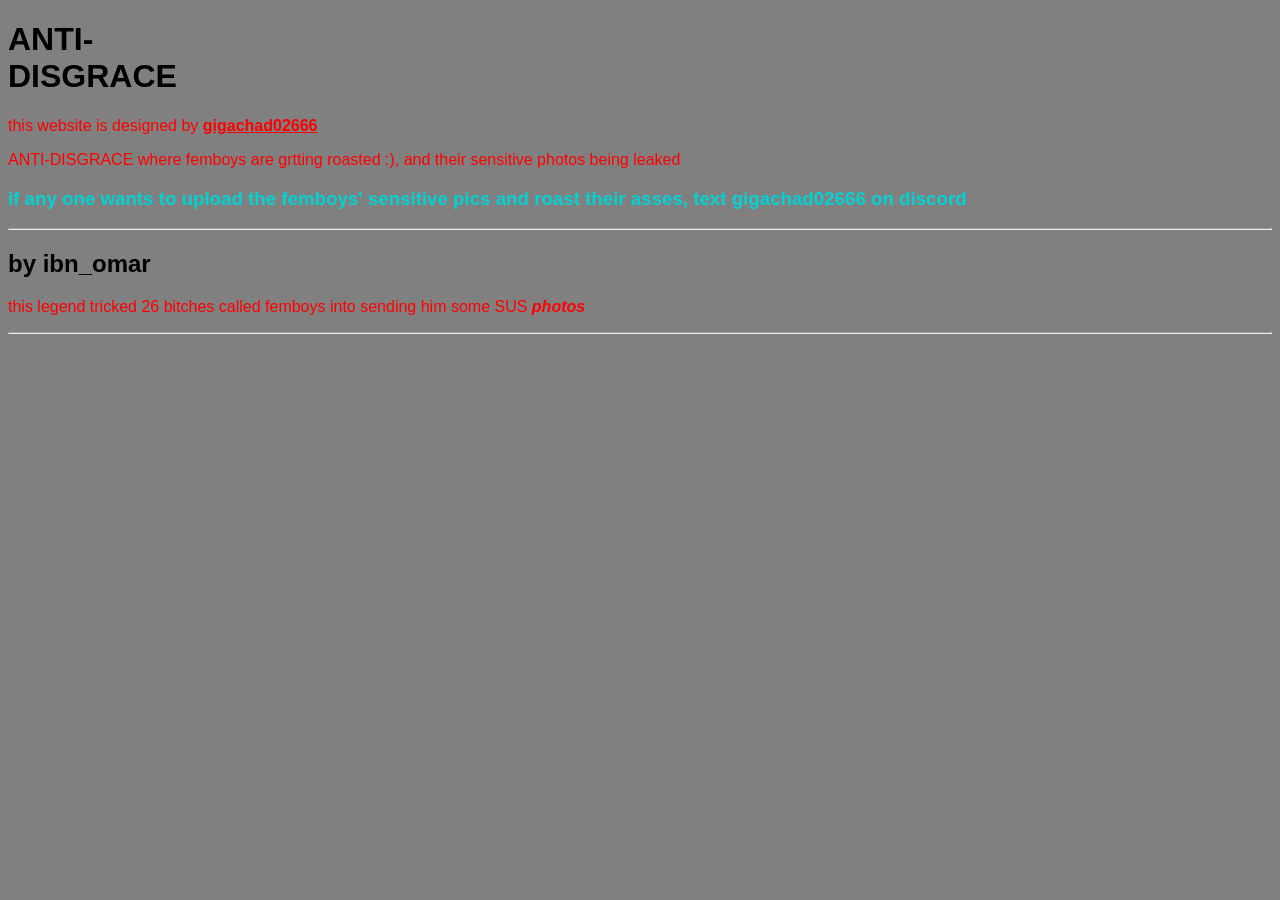
==== pgg1.html @ f66750a6 "Add files via upload" ====
<!DOCTYPE html>
<html lang="en">
<head>
    <meta charset="UTF-8">
    <meta name="viewport" content="width=device-width, initial-scale=1.0">
    <link rel="stylesheet" href="style.css">
    <title>ANTI-DISGRACE</title>
</head>
<body>
    <div class="container">
        <h1>ANTI-DISGRACE</h1>
    </div>
    <p>this website is designed by <b><b><u>gigachad02666</u></b></b></p>
    <p>ANTI-DISGRACE where femboys are grtting roasted :), and their sensitive photos being leaked</p>
    <h3>if any one wants to upload the femboys' sensitive pics and roast their asses, text <b>gigachad02666</b> on discord</h3>
    <hr>
    <h2>by <b>ibn_omar</b></h2>
    <p>this legend tricked 26 bitches called femboys into sending him some SUS <b><i>photos</i></b></p>
    <hr>
</body>
</html>
---- style.css ----
body{
    background: gray;
}
.container{
    border-radius: 25%;
    width: 0.75in;
}
h1{
    font-family: Arial, Helvetica, sans-serif;
}
p{
    color: red;
    font-family: 'Trebuchet MS', 'Lucida Sans Unicode', 'Lucida Grande', 'Lucida Sans', Arial, sans-serif;
}
h2{
    font-family: Arial, Helvetica, sans-serif;
}
h3{
    color: rgb(4, 210, 210);
    font-family: 'Trebuchet MS', 'Lucida Sans Unicode', 'Lucida Grande', 'Lucida Sans', Arial, sans-serif;
}
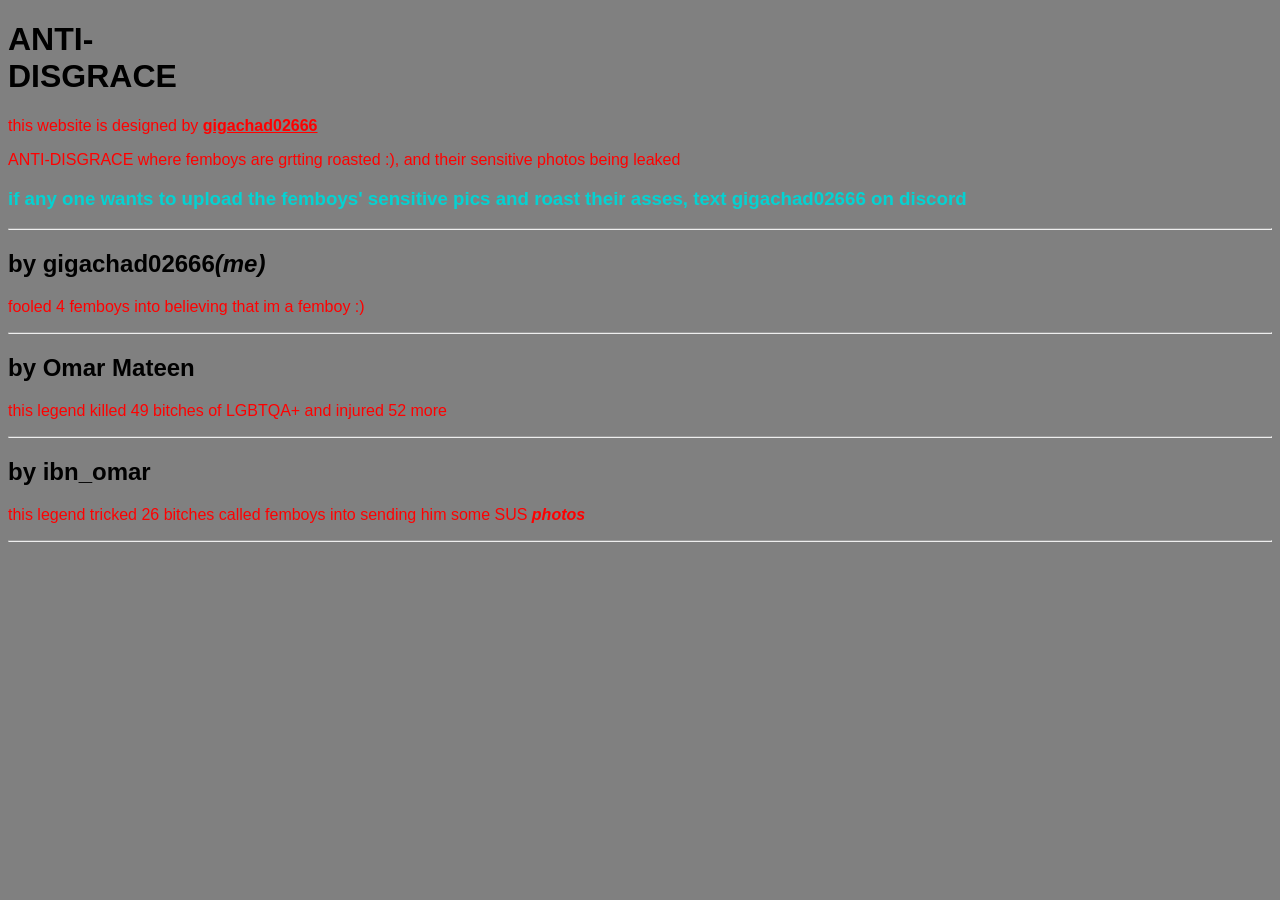
==== commit 44238ee4: "Add files via upload" ====
--- a/pgg1.html
+++ b/pgg1.html
@@ -14,6 +14,12 @@
     <p>ANTI-DISGRACE where femboys are grtting roasted :), and their sensitive photos being leaked</p>
     <h3>if any one wants to upload the femboys' sensitive pics and roast their asses, text <b>gigachad02666</b> on discord</h3>
     <hr>
+    <h2>by <b>gigachad02666</b><i>(me)</i></h2>
+    <p>fooled 4 femboys into believing that im a femboy :)</p>
+    <hr>
+    <h2>by <b>Omar Mateen</b></h2>
+    <p>this legend killed 49 bitches of LGBTQA+ and injured 52 more</p>
+    <hr>
     <h2>by <b>ibn_omar</b></h2>
     <p>this legend tricked 26 bitches called femboys into sending him some SUS <b><i>photos</i></b></p>
     <hr>
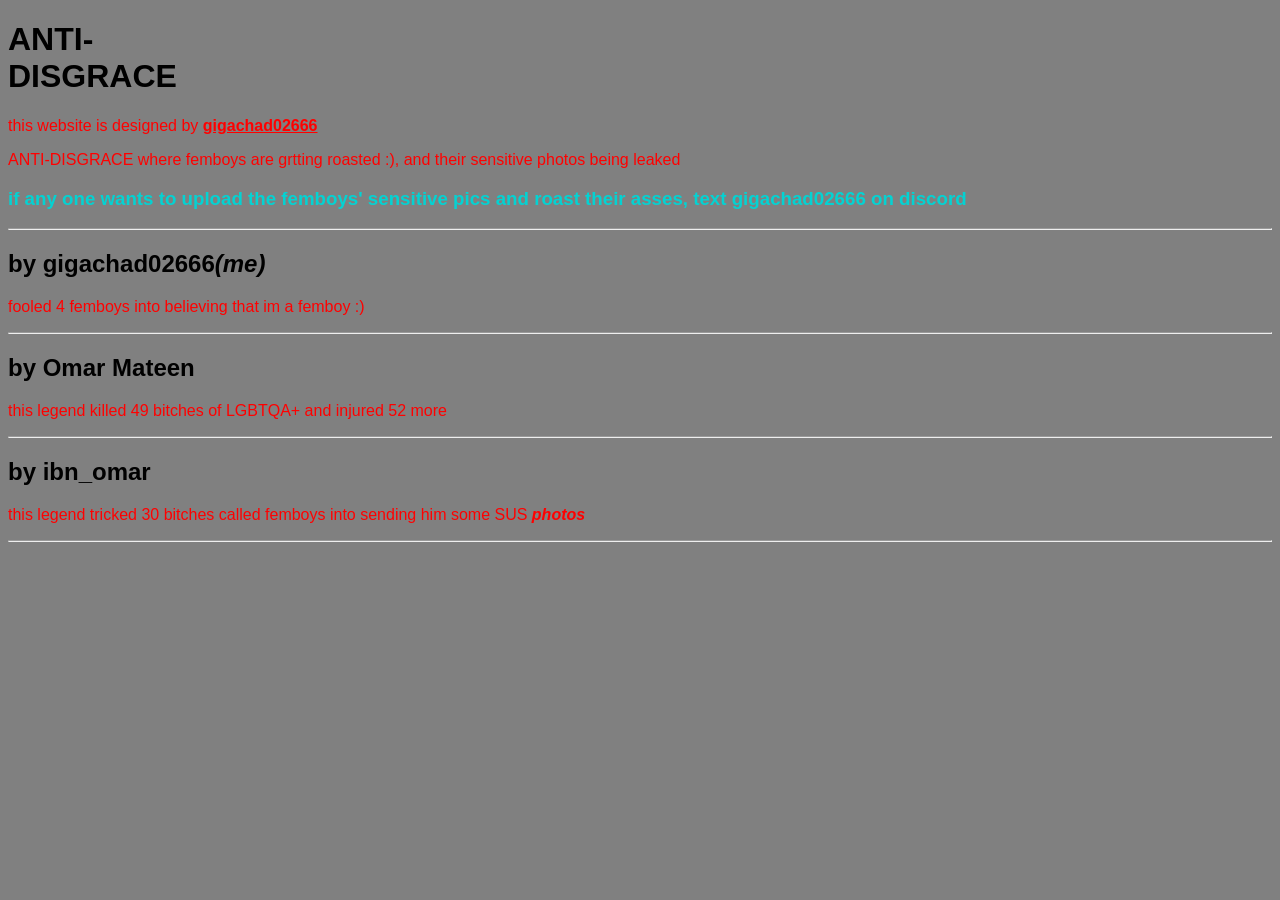
==== commit ea7fb8d4: "Add files via upload" ====
--- a/pgg1.html
+++ b/pgg1.html
@@ -21,7 +21,7 @@
     <p>this legend killed 49 bitches of LGBTQA+ and injured 52 more</p>
     <hr>
     <h2>by <b>ibn_omar</b></h2>
-    <p>this legend tricked 26 bitches called femboys into sending him some SUS <b><i>photos</i></b></p>
+    <p>this legend tricked 30 bitches called femboys into sending him some SUS <b><i>photos</i></b></p>
     <hr>
 </body>
 </html>
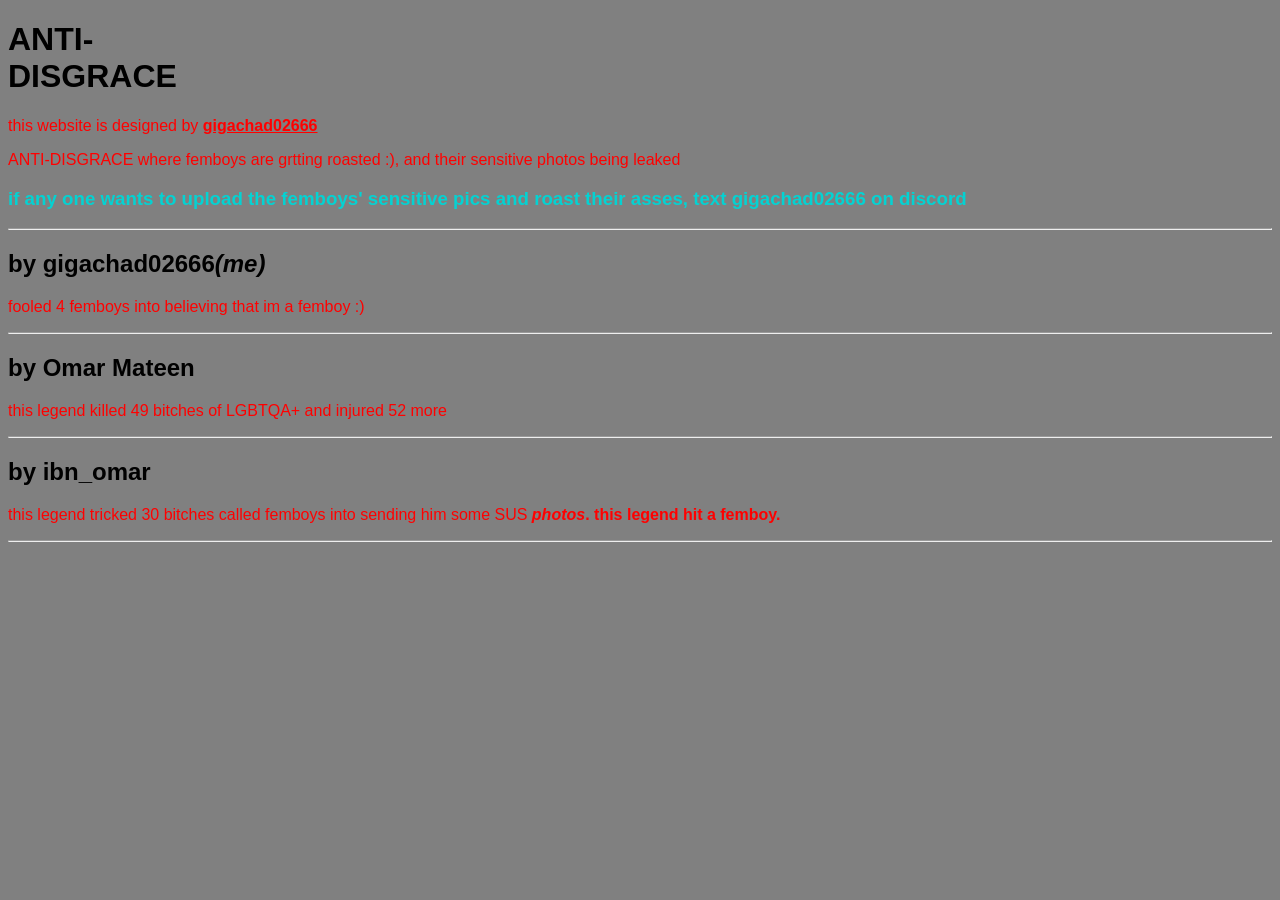
==== commit cf5f340c: "Add files via upload" ====
--- a/pgg1.html
+++ b/pgg1.html
@@ -21,7 +21,7 @@
     <p>this legend killed 49 bitches of LGBTQA+ and injured 52 more</p>
     <hr>
     <h2>by <b>ibn_omar</b></h2>
-    <p>this legend tricked 30 bitches called femboys into sending him some SUS <b><i>photos</i></b></p>
+    <p>this legend tricked 30 bitches called femboys into sending him some SUS <b><i>photos</i>. this legend hit a femboy.</b></p>
     <hr>
 </body>
 </html>
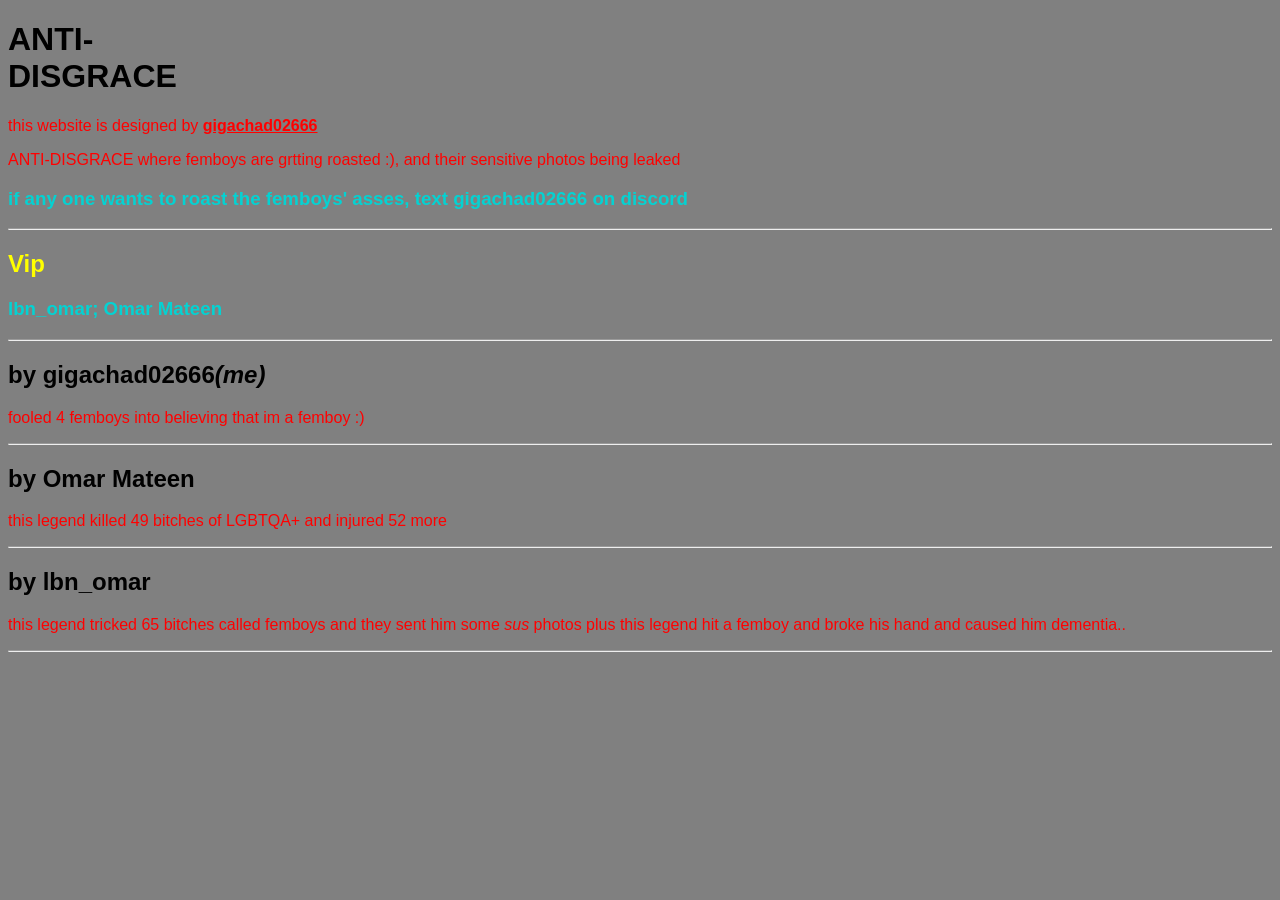
==== commit 80fb6f36: "Add files via upload" ====
--- a/pgg1.html
+++ b/pgg1.html
@@ -12,7 +12,10 @@
     </div>
     <p>this website is designed by <b><b><u>gigachad02666</u></b></b></p>
     <p>ANTI-DISGRACE where femboys are grtting roasted :), and their sensitive photos being leaked</p>
-    <h3>if any one wants to upload the femboys' sensitive pics and roast their asses, text <b>gigachad02666</b> on discord</h3>
+    <h3>if any one wants to roast the femboys' asses, text <b>gigachad02666</b> on discord</h3>
+    <hr>
+    <h2 class="vnb">Vip</h2>
+    <h3>lbn_omar; Omar Mateen</h3>
     <hr>
     <h2>by <b>gigachad02666</b><i>(me)</i></h2>
     <p>fooled 4 femboys into believing that im a femboy :)</p>
@@ -20,8 +23,8 @@
     <h2>by <b>Omar Mateen</b></h2>
     <p>this legend killed 49 bitches of LGBTQA+ and injured 52 more</p>
     <hr>
-    <h2>by <b>ibn_omar</b></h2>
-    <p>this legend tricked 30 bitches called femboys into sending him some SUS <b><i>photos</i>. this legend hit a femboy.</b></p>
+    <h2>by <b>lbn_omar</b></h2>
+    <p>this legend tricked 65 bitches called femboys and they sent him some <i>sus</i> photos plus this legend hit a femboy and broke his hand and caused him dementia..</b></p>
     <hr>
 </body>
 </html>
--- a/style.css
+++ b/style.css
@@ -19,3 +19,6 @@
     color: rgb(4, 210, 210);
     font-family: 'Trebuchet MS', 'Lucida Sans Unicode', 'Lucida Grande', 'Lucida Sans', Arial, sans-serif;
 }
+.vnb{
+    color: yellow;
+}
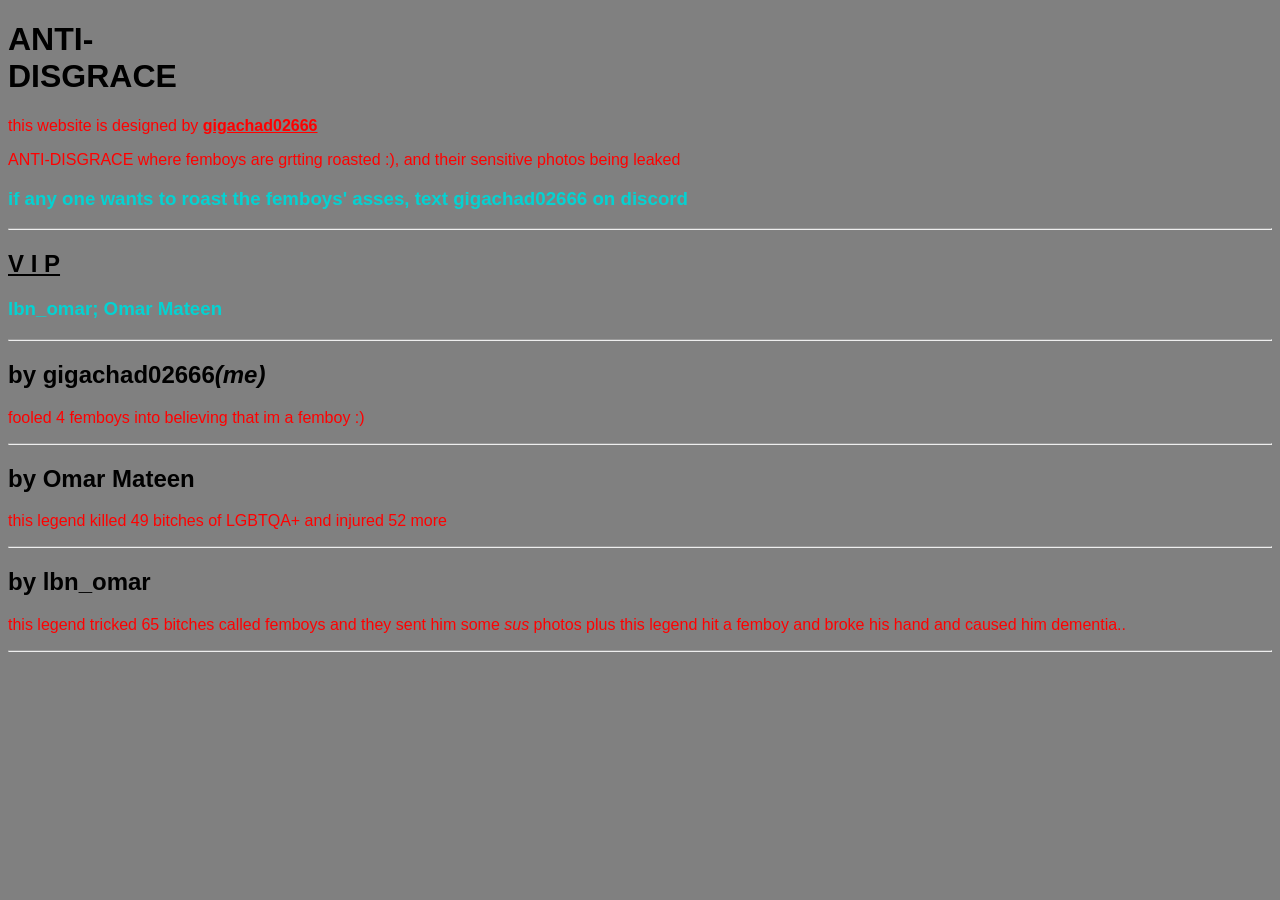
==== commit 371d7217: "Add files via upload" ====
--- a/pgg1.html
+++ b/pgg1.html
@@ -14,7 +14,7 @@
     <p>ANTI-DISGRACE where femboys are grtting roasted :), and their sensitive photos being leaked</p>
     <h3>if any one wants to roast the femboys' asses, text <b>gigachad02666</b> on discord</h3>
     <hr>
-    <h2 class="vnb">Vip</h2>
+    <h2><b><u><b>V  I  P</b></u></b></h2>
     <h3>lbn_omar; Omar Mateen</h3>
     <hr>
     <h2>by <b>gigachad02666</b><i>(me)</i></h2>
